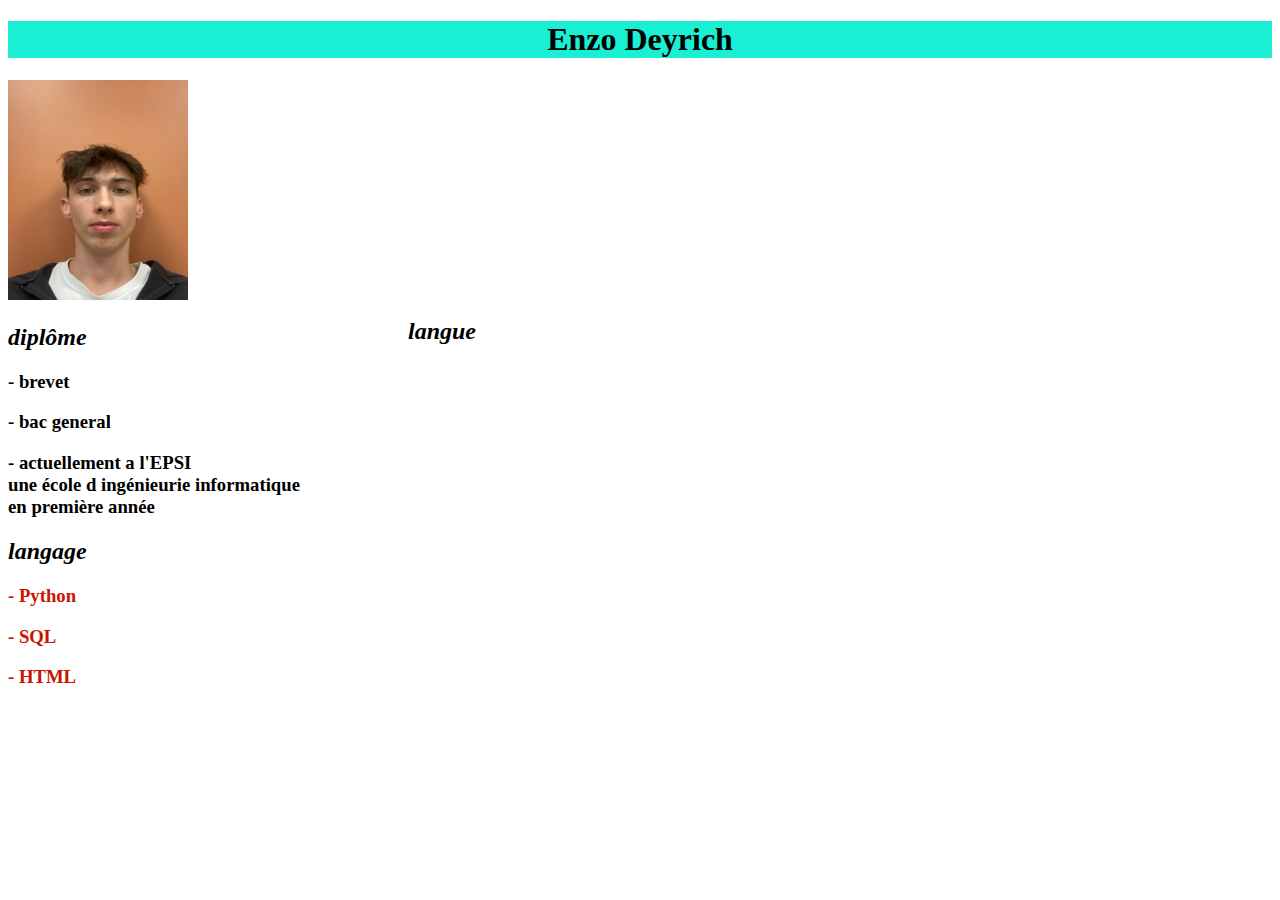
==== index.html @ 08c0ed97 "add some file" ====
<!DOCTYPE html> 
<html> 
    <head>
        
        <title>CV Enzo Deyrich</title>

        <style>
            h1 
            .colored-text {
              color: rgb(113, 0, 128);
            }
            .colored-background {
              background-color: rgb(25, 239, 210);
            }
            
            .colored-text-2 {
              color: rgb(200, 20, 0);
            }

            .alignement-2eme-ligne {   
                position: relative; left: 400px;
                height: relative; bottom: 390px;
                text-align: left; 
                }
          </style>

    </head>

    <body>
        <h1 style="text-align: center;">
            <div class="colored-background"><strong>Enzo Deyrich</strong></div>
          </h1>
        <img src="image_pour_cv.jpeg" alt="Image pour le CV" width="180" height="220">

            <h2><strong><em>dipl&ocirc;me</em></strong></h2>

            <h3 class="colored-text">- brevet</h3>

            <h3 class="colored-text">- bac general</h3>

            <h3 class="colored-text">- actuellement a l'EPSI <br> une &eacute;cole d ing&eacute;nieurie informatique <br> en premi&egrave;re ann&eacute;e</h3>
           
            <h2><strong><em>langage</em></strong></h2>

            <h3 class="colored-text-2">- Python</h3>

            <h3 class="colored-text-2">- SQL</h3>

            <h3 class="colored-text-2">- HTML</h3>
        
            <h2 class="alignement-2eme-ligne">
                <div><strong><em>langue</em></strong></div>
                </h2>

    </body>

</html>
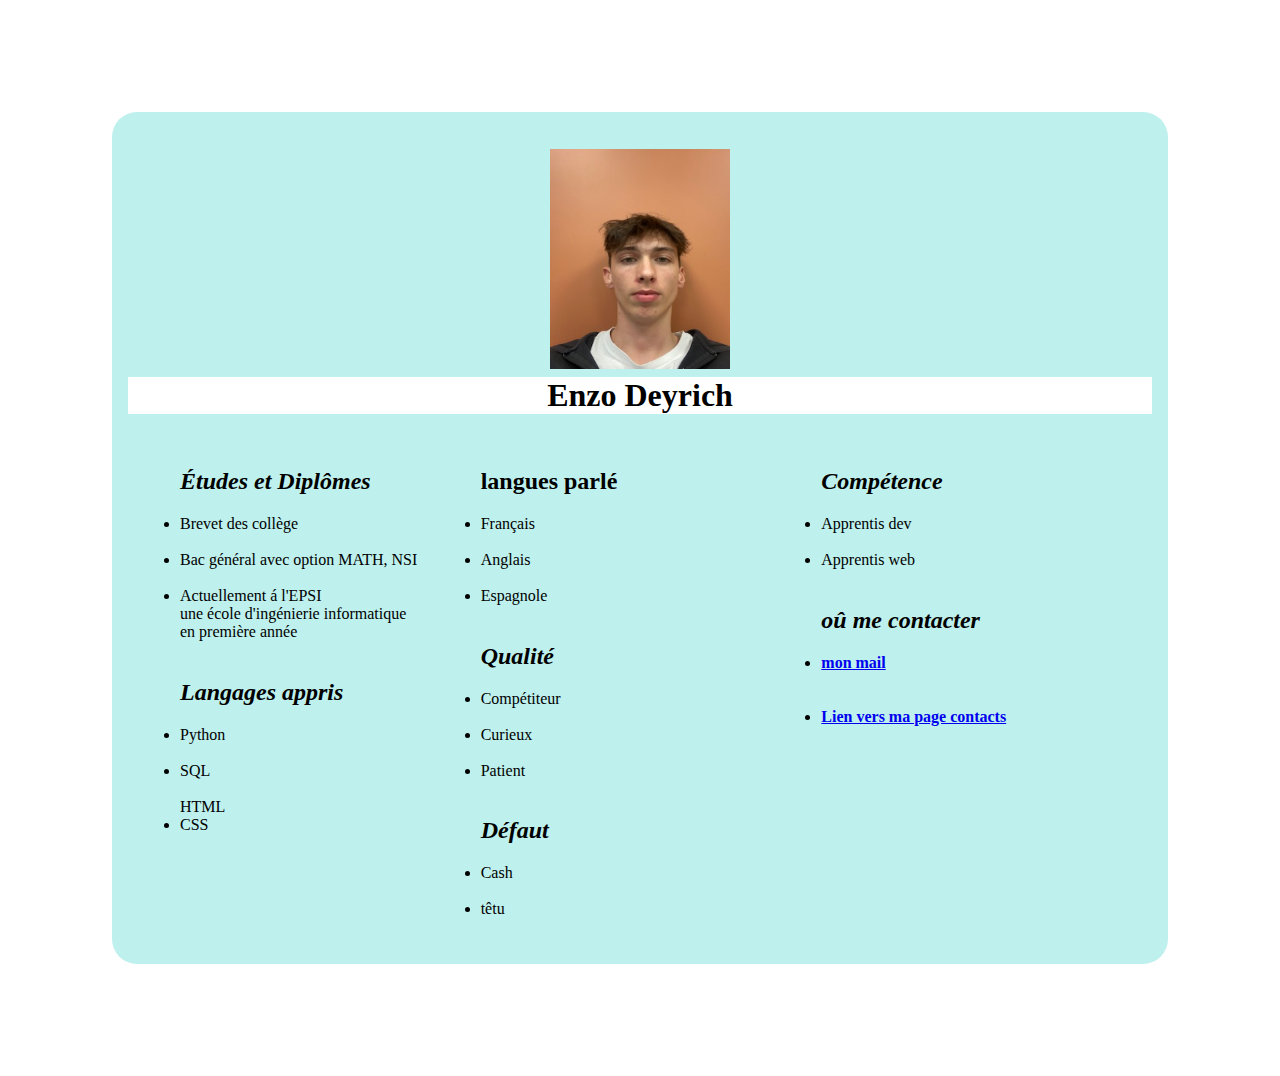
==== commit 75cda0a5: "update thibault" ====
--- a/index.html
+++ b/index.html
@@ -1,60 +1,77 @@
 
 <!DOCTYPE html> 
 <html> 
-    <head>
-        
-        <title>CV Enzo Deyrich</title>
+<head>
+    <title>CV Enzo Deyrich</title>
+    <link rel ="stylesheet" href="test.css">
+</head>
 
-        <style>
-            h1 
-            .colored-text {
-              color: rgb(113, 0, 128);
-            }
-            .colored-background {
-              background-color: rgb(25, 239, 210);
-            }
+<body>
+    <h1 style="text-align: center;">
+        <img src="image_pour_cv.png" alt="image_pour_cv" width="180" height="220">
+        <div class="colored-background"><strong>Enzo Deyrich</strong></div>
+    </h1>
+
+    <table>
+        <tr>
+            <!-- 1ere colonne -->
+            <td class="table-content">
+                <ul>
+                <h2><strong><em>&Eacute;tudes et Dipl&ocirc;mes</em></strong></h2>
+                <li class="colored-text">Brevet des coll&egrave;ge</li><br>
+                <li class="colored-text">Bac g&eacute;n&eacute;ral avec option MATH, NSI</li><br>
+                <li class="colored-text">Actuellement &aacute; l'EPSI<br>une &eacute;cole d'ing&eacute;nierie informatique<br>en premi&egrave;re ann&eacute;e</li><br>
+
+                <h2><strong><em>Langages appris</em></strong></h2>
+                <li class="colored-text-2">Python</li><br>
+                <li class="colored-text-2">SQL</li><br>
+                <il class="colored-text-2">HTML</li><br>
+                <li class="colored-text-2">CSS</li><br>
+                
+            </td>
+
+            <!-- 2eme colonne -->
+            <td class="table-content">
+
+            <h2>langues parl&eacute;</h2>
+
+            <li class="colored-text">Fran&ccedil;ais</li><br>
+            <li class="colored-text">Anglais</li><br>
+            <li class="colored-text">Espagnole</li><br>
+
+            <h2>
+              <div><strong><em>Qualit&eacute;</em></strong></div>
+          </h2>
+            <li class="colored-text-2">Comp&eacute;titeur</li><br>
+            <li class="colored-text-2">Curieux</li><br>
+            <li class="colored-text-2">Patient</li><br>
+            <h2>
+              <div><strong><em>D&eacute;faut</em></strong></div>
+          </h2>
+          <li class="colored-text-2">Cash</li><br>
+          <li class="colored-text-2">t&ecirc;tu</li><br>
+            </td>
             
-            .colored-text-2 {
-              color: rgb(200, 20, 0);
-            }
 
-            .alignement-2eme-ligne {   
-                position: relative; left: 400px;
-                height: relative; bottom: 390px;
-                text-align: left; 
-                }
-          </style>
+            <!-- 3eme colonne -->
+            <td class="table-content">
 
-    </head>
+              <h2>
+                <div><strong><em>Comp&eacute;tence</em></strong></div>
+            </h2>
+            <li class="colored-text">Apprentis dev</li><br>
+            <li class="colored-text">Apprentis web</li><br>
+              <h2>
+                <div><strong><em>o&ucirc; me contacter</em></strong></div>
+            </h2>
+              <li><a href="mailto:enzodeyrich@ecoles-epsi.net"><strong>mon mail</strong></a><br><br></br></li>
 
-    <body>
-        <h1 style="text-align: center;">
-            <div class="colored-background"><strong>Enzo Deyrich</strong></div>
-          </h1>
-        <img src="image_pour_cv.jpeg" alt="Image pour le CV" width="180" height="220">
+            <li><a href="contact.html"><strong>Lien vers ma page contacts</strong></a></li>
+            </ul>
 
-            <h2><strong><em>dipl&ocirc;me</em></strong></h2>
+            </td>
+        </tr>
+    </table>
+</body>
 
-            <h3 class="colored-text">- brevet</h3>
-
-            <h3 class="colored-text">- bac general</h3>
-
-            <h3 class="colored-text">- actuellement a l'EPSI <br> une &eacute;cole d ing&eacute;nieurie informatique <br> en premi&egrave;re ann&eacute;e</h3>
-           
-            <h2><strong><em>langage</em></strong></h2>
-
-            <h3 class="colored-text-2">- Python</h3>
-
-            <h3 class="colored-text-2">- SQL</h3>
-
-            <h3 class="colored-text-2">- HTML</h3>
-        
-            <h2 class="alignement-2eme-ligne">
-                <div><strong><em>langue</em></strong></div>
-                </h2>
-
-    </body>
-
-</html>
-
-
+</html>--- a/test.css
+++ b/test.css
@@ -0,0 +1,35 @@
+.colored-text {
+    color: rgb(0, 0, 0);
+}
+
+.colored-background {
+    background-color: rgb(255, 255, 255);
+}
+
+.colored-text-2 {
+    color: rgb(0, 0, 0);
+}
+
+/* Mise en page des tableaux */
+table {
+    width: 100%; /* Le tableau prend toute la largeur disponible */
+    table-layout: fixed; /* Fixe la largeur des colonnes pour qu'elles soient égales */
+}
+
+td {
+    vertical-align: top; /* Le contenu des cellules commence en haut */
+    padding: 10px; /* Espacement interne pour les cellules */
+}
+
+.table-content {
+    width: 33%; /* Chaque colonne occupe 1/3 de la largeur du tableau */
+}
+body {
+    background-color: rgb(190, 240, 237);
+    margin: 7em;
+    padding: 1em;
+    border-radius: 25px;
+}
+html{
+    background-color: white;
+}